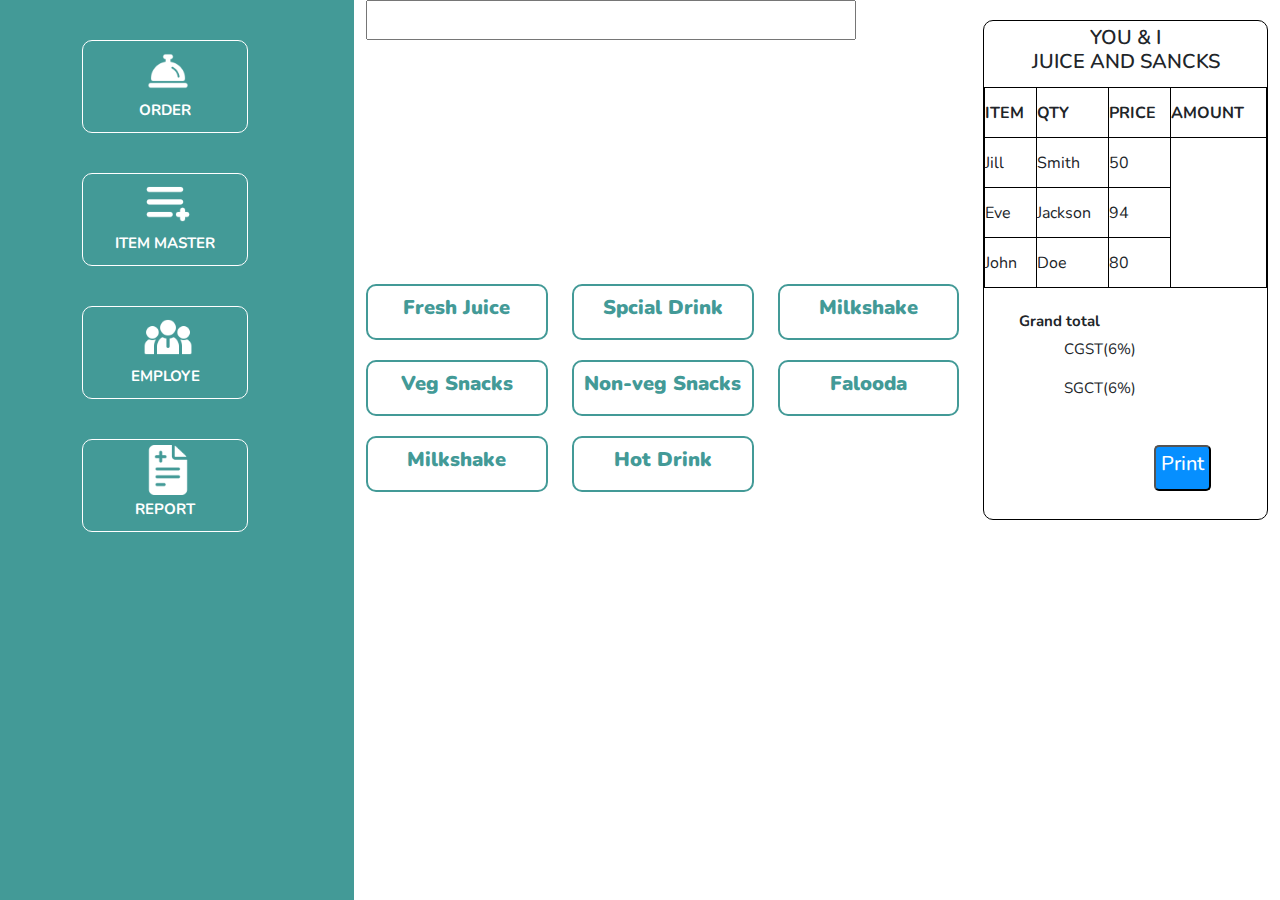
==== Webcontent/index.html @ c08928c3 "Order master search bar list items" ====
<!DOCTYPE html>
<html lang="en">

<head>
	<meta charset="UTF-8">
	<meta name="viewport" content="width=device-width, initial-scale=1.0">
	<title>Document</title>
	<script src="jsFiles/jquery.js"></script>
	<script src="jsFiles/index.js"></script>
	<link rel="stylesheet" href="bootstrap/css/bootstrap.min.css">
	<link rel="stylesheet" href="bootstrap/js/bootstrap.min.js">
	<link rel="stylesheet" href="css/loginPage.css">
	<link rel="stylesheet" href="css/homepage.css">
</head>

<body>
	<!--Login page -->
	<div id="login-page">
		<form id="login-form">
			<h1 id="login-heading">LOGIN</h1>
			<label class="login-page-labels">Username</label>
			<input class="login-page-input" type="email" id="username">
			<label class="login-page-labels">Password</label>
			<input class="login-page-input" type="password" id="password">
			<button type='button' id="login-page-submit-button"><span id="login-page-submit-span">Submit</span></button>
		</form>
	</div>

	<!--homepage -->
	<div id="homepage">
		<div class="container">
			<div class="row">
				<!--homepage menu -->
				<div class="col-lg-2">
					<div class="homepage-menu-icon" id="order-master-menu-button">
						<img src="images/bell.png" class="homepage-menu-icon-img">
						<h1>ORDER</h1>
					</div>

					<div class="homepage-menu-icon" id="item-master-menu-button">
						<img src="images/add-to-playlist.png" class="homepage-menu-icon-img">
						<h1>ITEM MASTER</h1>
					</div>

					<div class="homepage-menu-icon">
						<img src="images/teamwork.png" class="homepage-menu-icon-img">
						<h1>EMPLOYE</h1>
					</div>

					<div class="homepage-menu-icon">
						<img src="images/medical-report.png" class="homepage-menu-icon-img">
						<h1>REPORT</h1>
					</div>
				</div>

				<div class="col-lg-10">
					<div class="whitebox">
						<div class="container">
							<!--order master section-->
							<div class="row" id="order-master-section">
								<div class="col-lg-8">
									<div class="row">
										<div class="col-lg-12">
											<div class="row">
												<div class="col-lg-10">
													<input class="homepage-input" list="order-master-search-bar-items"
														id="order-master-search-bar">
													<datalist id="order-master-search-bar-items">
													</datalist>
												</div>
											</div>
										</div>
										<br>
										<br>
										<br>
										<br>
										<br>
										<br>
										<br>
										<br>
										<br>
										<br>
										<br>

										<div class="col-lg-4 col-md-4">
											<div class="home-page-box">
												<h2>Fresh Juice</h2>
											</div>

											<div class="home-page-box">
												<h2>Veg Snacks</h2>
											</div>

											<div class="home-page-box">
												<h2>Milkshake</h2>
											</div>
										</div>
										<br>
										<br>
										<br>
										<br>
										<br>
										<br>
										<br>
										<br>
										<br>
										<br>
										<br>

										<div class="col-lg-4 col-md-4">
											<div class="home-page-box">
												<h2>Spcial Drink</h2>
											</div>

											<div class="home-page-box">
												<h2>Non-veg Snacks</h2>
											</div>

											<div class="home-page-box">
												<h2>Hot Drink</h2>
											</div>
										</div>
										<br>
										<br>
										<br>
										<br>
										<br>
										<br>
										<br>
										<br>
										<br>
										<br>
										<br>
										<div class="col-lg-4 col-md-4">
											<div class="home-page-box">
												<h2>Milkshake</h2>
											</div>
											<div class="home-page-box">
												<h2>Falooda</h2>
											</div>
										</div>
									</div>
								</div>

								<div class="col-lg-4">
									<div class="box1">
										<h3>YOU & I<br>JUICE AND SANCKS</h3>
										<table style="width:100%">
											<tr>
												<th>ITEM</th>
												<th>QTY</th>
												<th>PRICE</th>
												<th>AMOUNT</th>
											</tr>
											<tr>
												<td>Jill</td>
												<td>Smith</td>
												<td>50</td>
											</tr>
											<tr>
												<td>Eve</td>
												<td>Jackson</td>
												<td>94</td>
											</tr>
											<tr>
												<td>John</td>
												<td>Doe</td>
												<td>80</td>
											</tr>
										</table>
										<br>
										<h4>Grand total</h4>
										<p>CGST(6%)</p>
										<p>SGCT(6%)</P>
										<button>
											<h5>Print</h5>
										</button>
									</div>
								</div>
								<br>
								<br>
								<br>
								<br>
							</div>


							<!--Item Master section -->
							<div class="row" id="item-master-section">


								<!--Item and Category menu-->
								<div class="col-lg-4 col-md-4">
									<form>
										<br>
										<label class="item-master-label">ITEM</label>

										<input type="text" id="item-search-bar" class="item-master-input"
											list="search-bar-items" placeholder="Enter item" />
										<datalist id="search-bar-items">
										</datalist>

									</form>
								</div>

								<div class="col-lg-2 col-md-2">
									<br>
									<button class="item-master-button" id="item-master-add-item-button">
										<span class="item-add-span">Add</span>
									</button>
								</div>
								<div class="col-lg-4 col-md-4">
									<form>
										<br>
										<label class="item-master-label">CATEGORY</label>
										<input type="text" id="category-search-bar" class="item-master-input"
											list="search-bar-categories" placeholder="Enter category" />
										<datalist id="search-bar-categories">
										</datalist>
									</form>
								</div>
								<div class="col-lg-2 col-md-2">
									<br>
									<button class="item-master-button" id="item-master-add-category-button"><span
											class="item-add-span">Add</span></button>
								</div>

								<!--Add item -->
								<div class="col-lg-6 col-md-6" id="add-item-container">
									<div class="item-box">
										<div class="item-box-label">
											<h1>ITEM ADD
												<img src="images/close icon.png" class="item-master-close-option">
											</h1>

										</div>
										<div class="container">
											<div class="row">

												<div class="col-lg-6">

													<form>
														<br>
														<label class="item-master-label">Item name</label>

														<input class="item-master-input" id="add-item-name">
													</form>
												</div>
												<div class="col-lg-6">
													<form>
														<br>
														<label class="item-master-label">Category</label>
														<select id="add-item-category-list" class="item-master-input">
														</select>
													</form>
												</div>
												<div class="col-lg-6">
													<form>
														<br>
														<label class="item-master-label">Item code</label>

														<input class="item-master-input" id="add-item-code">
													</form>
												</div>
												<div class="col-lg-6">
													<form>
														<br>
														<label class="item-master-label">Availability</label>
														<select id="add-item-availability" class="item-master-input">
															<option value="true">Available</option>
															<option value="false">Not Available</option>
														</select>
													</form>
												</div>

												<div class="col-lg-6">
													<h5 id="add-item-instructions">
													</h5>
												</div>
												<br>

												<div class="row">

													<div class="col-lg-3">
														<br>
														<br>
														<button
															class="item-master-button item-master-action-button item-master-close-option">
															<span class="item-add-span">Cancel</span>
														</button>
													</div>



													<div class="col-lg-3">
														<br>
														<br>
														<button class="item-master-button"
															class="item-master-action-button" id="add-item-button">
															<span class="item-add-span">Add</span>
														</button>
													</div>
												</div>


											</div>
										</div>
									</div>
								</div>

								<!--Edit Item -->
								<div class="col-lg-6 col-md-6" id="edit-item-container">
									<div class="item-box">
										<div class="item-box-label">
											<h1>ITEM EDIT
												<img src="images/close icon.png" class="item-master-close-option">
											</h1>

										</div>
										<div class="container">
											<div class="row">

												<div class="col-lg-6">

													<form>
														<br>
														<label class="item-master-label">Item name</label>

														<input class="item-master-input" id="edit-item-name">
													</form>
												</div>
												<div class="col-lg-6">
													<form>
														<br>
														<label class="item-master-label">Category</label>
														<select id="edit-item-category-list" class="item-master-input">
														</select>
													</form>
												</div>
												<div class="col-lg-6">
													<form>
														<br>
														<label class="item-master-label">Item code</label>

														<input class="item-master-input" id="edit-item-code">
													</form>
												</div>
												<div class="col-lg-6">
													<form>
														<br>
														<label class="item-master-label">Availability</label>
														<select id="edit-item-availability" class="item-master-input">
															<option value="true">Available</option>
															<option value="false">Not Available</option>
														</select>
													</form>
												</div>

												<div class="col-lg-6">
													<h5 id="edit-item-instructions">
														</h4>
												</div>

												<div class="row">
													<div class="col-lg-3">
														<br>
														<br>
														<button class="item-master-button item-master-action-button"
															id="edit-item-delete-button">
															<span class="item-add-span">Delete</span>
														</button>
													</div>

													<div class="col-lg-6">
														<h5 id="edit-item-instructions">
														</h5>
													</div>

													<div class="col-lg-3">
														<br>
														<br>
														<button
															class="item-master-button item-master-action-button item-master-close-option">
															<span class="item-add-span">Cancel</span>
														</button>
													</div>



													<div class="col-lg-3">
														<br>
														<br>
														<button class="item-master-button"
															class="item-master-action-button"
															id="edit-item-save-button">
															<span class="item-add-span">Save</span>
														</button>
													</div>
												</div>


											</div>
										</div>

										<input type="hidden" id="edit-selected-item-name" />
									</div>
								</div>

								<!--Add Category -->
								<div class="col-lg-6 col-md-6" id="add-category-box">
									<div class="category-box">
										<div class="category-add">
											<h1>CATEGORY ADD
												<img src="images/close icon.png" class="item-master-close-option">
											</h1>
										</div>
										<div class="container">
											<form id="add-category-form">
												<div class="row">
													<div class="col-lg-6">

														<br>
														<label class="item-master-label">Category name</label>

														<input class="item-master-input" id="add-category-name">

													</div>
													<div class="col-lg-6">

														<br>
														<label class="item-master-label">Category Code</label>

														<input class="item-master-input" id="add-category-code">

													</div>

													<div class="col-lg-6">
														<h5 id="add-category-instructions">
														</h5>
													</div>

													<div class="row">

														<div class="col-lg-3">
															<br>
															<br>
															<button type="button"
																class="item-master-action-button item-master-close-option">
																<span class="homepage-span">Cancel</span>
															</button>
														</div>



														<div class="col-lg-3">
															<br>
															<br>
															<button type="button" class="item-master-action-button"
																id="add-category-button"><span
																	class="homepage-span">Add</span></button>
														</div>
													</div>
													<br>


												</div>
											</form>
										</div>
									</div>
								</div>

								<!--Edit category -->

								<div class="col-lg-6 col-md-6" id="edit-category-box">
									<div class="category-box">
										<div class="category-add">
											<h1>CATEGORY EDIT
												<img src="images/close icon.png" class="item-master-close-option">
											</h1>
										</div>
										<div class="container">
											<form id="edit-category-form">
												<div class="row">
													<div class="col-lg-6">

														<br>
														<label class="item-master-label">Category name</label>

														<input class="item-master-input" id="edit-category-name">

													</div>
													<div class="col-lg-6">

														<br>
														<label class="item-master-label">Category Code</label>

														<input class="item-master-input" id="edit-category-code">

													</div>

													<div class="col-lg-6">
														<h5 id="edit-category-instructions">
														</h5>
													</div>

													<div class="row">

														<div class="col-lg-3">
															<br>
															<br>
															<button type="button" class="item-master-action-button"
																id="edit-category-delete-button">
																<span class="homepage-span">Delete</span>
															</button>
														</div>

														<div class="col-lg-3">
															<br>
															<br>
															<button type="button"
																class="item-master-action-button item-master-close-option">
																<span class="homepage-span">Cancel</span>
															</button>
														</div>



														<div class="col-lg-3">
															<br>
															<br>
															<button type="button" class="item-master-action-button"
																id="edit-category-save-button">
																<span class="homepage-span">Save</span>
															</button>
														</div>
													</div>
													<br>


												</div>
											</form>
										</div>

										<!--This is a hidden form field which stores the previous name of the category
										This field will be auto-populated when the edit category form is loaded.!-->
										<input type="hidden" id="edit-category-old-name" />
									</div>
								</div>

							</div>
						</div>
					</div>
				</div>
			</div>
		</div>
	</div>
	</div>
	</div>
	</div>
</body>

</html>
---- Webcontent/css/loginPage.css ----
@import url('https://fonts.googleapis.com/css2?family=Nunito:ital@0;1&display=swap');

* {
	margin: 0;
	padding: 0;
	box-sizing: border-box;
	font-family: 'Nunito', sans-serif;
}

#login-page {
	background-image: linear-gradient(rgb(0, 0, 0, .3), rgb(0, 0, 0, .4)), url("../images/20549637_6322078.jpg");
	background-size: cover;
	height: 100vh;
	width: 100%;
	justify-content: center;
	display: flex;
	align-items: center;

}

#login-form {
	width: 25rem;
	height: 28rem;
	display: flex;
	flex-direction: column;
	border-radius: 30px;
	background: transparent;
	border: 1px solid #fff;
	backdrop-filter: blur(5px);
	margin-top: 50px;
}

#login-heading {
	font-size: 30px;
	font-weight: bold;
	text-align: center;
	color: #fff;
	margin-top: 50px;
	margin-bottom: 20px;
}

.login-page-labels {
	margin-top: 20px;
	margin-bottom: 10px;
	font-size: 20px;
	font-weight: 500;
	color: #fff;
	margin-left: 20px;
	padding: 5px;
}

.login-page-input {
	width: 80%;
	height: 35px;
	border: none;
	outline: none;
	margin-left: 25px;
	color: #fff;
	background: transparent;
	border: 1px solid #fff;
	backdrop-filter: blur(5px);
	border-radius: 5px;
}

#login-page-submit-button {
	background-color: rgb(0, 119, 255);
	width: 30%;
	height: 35px;
	margin: 5% auto;
	font-size: 16px;
	font-weight: bold;
	border-radius: 5px;
	border: none;
	outline: none;
}

#login-page-submit-span {
	font-size: 16px;
	color: #ffff;
}
---- Webcontent/css/homepage.css ----
@import url('https://fonts.googleapis.com/css2?family=Nunito:ital@0;1&display=swap');

* {
	margin: 0;
	padding: 0;
	box-sizing: border-box;
	font-family: 'Nunito', sans-serif;
}

#homepage {
	width: 100%;
	height: 100vh;
	background-color: #439A97;
}

.homepage-menu-icon {
	border: 1px solid #fff;
	margin-top: 40px;
	border-radius: 10px;
}

.homepage-menu-icon .homepage-menu-icon-img {
	width: 50px;
	height: 50px;
	margin: 5px 60px 0;

}

.whitebox {
	width: 100%;
	height: 100vh;
	background-color: #fff;
	margin-left: 82px;

}

.homepage-menu-icon h1 {
	font-size: 15px;
	font-weight: bold;
	text-align: center;
	color: #fff;
	padding: 5px;
}

.item-master-input {

	border: 1px solid #000;
	border-radius: 2px;

}

.item-master-button {
	background-color: rgb(0, 119, 255);
	width: 60px;
	height: 40px;
	border-radius: 5px;
	border: none;
	outline: none;
}

.item-master-label {
	padding: 5px;
	color: #439A97;
	font-weight: bold;
}

.item-box {
	width: 100%;
	height: 310px;
	border-radius: 5px;
	margin-top: 50px;
	background: transparent;
	border: 2px solid #439A97;
}

.item-box-label {
	width: 100%;
	height: 35px;
	background-color: #439A97;
	border-top-right-radius: 2px;
	border-top-left-radius: 2px;
}

.item-box-label h1 {
	font-size: 20px;
	font-weight: bold;
	color: #fff;
	padding: 5px;
}

.item-box-label img {
	width: 20px;
	height: 20px;
	margin-left: 370px;
}


.item-master-action-button  {
	background-color: rgb(0, 119, 255);
	width: 60px;
	height: 40px;
	border-radius: 5px;
	border: none;
	outline: none;
}

.item-add-span {
	font-size: medium;
	color: #fff;
}

.col-lg-4 .home-page-box {
	border: 2px solid #439A97;
	margin-top: 20px;
	border-radius: 10px;
}

.home-page-box h2 {
	font-size: 20px;
	font-weight: 900;
	color: #439A97;
	padding: 10px;
	text-align: center;
}

.col-lg-4 .box1 {
	border-radius: 10px;
	border: 1.5px solid #000;
	height: 500px;
	margin-top: 20px;
}


.homepage-span {
	font-size: 16px;
	color: #ffff;

}

.homepage-button {
	background-color: rgb(0, 119, 255);
	border: none;
	width: 80px;
	height: 40px;
	outline: none;
	border-radius: 10px;
}

.homepage-input {
	width: 100%;
	height: 40px;
}

.col-lg-4 h3 {
	font-size: 20px;
	font-weight: 600;
	text-align: center;
	padding: 5px;
}

table,
th,
td {
	border: 1px solid black;
	border-collapse: collapse;
	height: 50px;
}

h4 {
	font-size: 15px;
	font-weight: bold;
	margin-left: 35px;
}

p {
	font-size: 15px;
	margin-left: 80px;
}

.box1 button {
	background-color: #068FFF;
	border-radius: 5px;
	margin-left: 170px;
	margin-top: 30px;
}

button h5 {
	color: #fff;
	padding: 5px;
}
.category-box
{
    width: 100%;
    height: 220px;
    border-radius: 5px;
    margin-top: 50px;
    background: transparent;
    border: 2px solid  #439A97;
}
.category-add
{
    width: 100%;
    height: 35px;
    background-color: #439A97;
    border-top-right-radius: 2px;
    border-top-left-radius: 2px;
}
.category-add h1
{
    font-size: 20px;
    font-weight: bold;
    color: #fff;
    padding: 5px;
}
.category-add img
{
    margin-left: 300px;
    width: 20px;
    height: 20px;
}
option
{
	width: 100px;
}
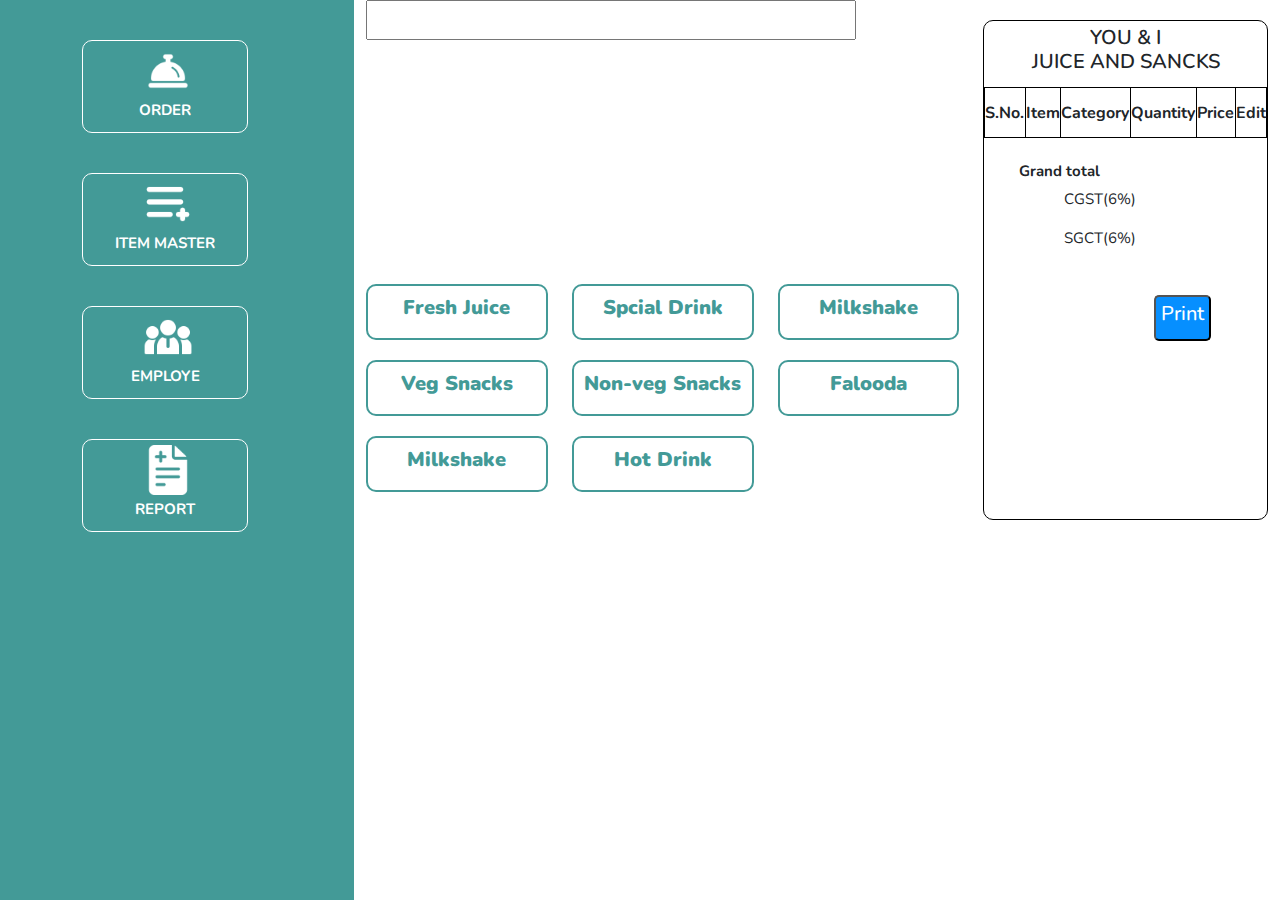
==== commit 1928915b: "Add item to bill section in order master page" ====
--- a/Webcontent/index.html
+++ b/Webcontent/index.html
@@ -145,28 +145,18 @@
 								<div class="col-lg-4">
 									<div class="box1">
 										<h3>YOU & I<br>JUICE AND SANCKS</h3>
-										<table style="width:100%">
+										<table style="width:100%" id="order-master-billing-section-table">
 											<tr>
-												<th>ITEM</th>
-												<th>QTY</th>
-												<th>PRICE</th>
-												<th>AMOUNT</th>
+												<th>S.No.</th>
+												<th>Item</th>
+												<th>Category</th>
+												<th>Quantity</th>
+												<th>Price</th>
+												<th>Edit</th>
 											</tr>
-											<tr>
-												<td>Jill</td>
-												<td>Smith</td>
-												<td>50</td>
-											</tr>
-											<tr>
-												<td>Eve</td>
-												<td>Jackson</td>
-												<td>94</td>
-											</tr>
-											<tr>
-												<td>John</td>
-												<td>Doe</td>
-												<td>80</td>
-											</tr>
+											<div id="order-section-added-items">
+												
+											</div>
 										</table>
 										<br>
 										<h4>Grand total</h4>
@@ -194,7 +184,7 @@
 										<br>
 										<label class="item-master-label">ITEM</label>
 
-										<input type="text" id="item-search-bar" class="item-master-input"
+										<input type="text" id="item-master-item-search-bar" class="item-master-input"
 											list="search-bar-items" placeholder="Enter item" />
 										<datalist id="search-bar-items">
 										</datalist>
--- a/Webcontent/css/homepage.css
+++ b/Webcontent/css/homepage.css
@@ -95,7 +95,7 @@
 }
 
 
-.item-master-action-button  {
+.item-master-action-button {
 	background-color: rgb(0, 119, 255);
 	width: 60px;
 	height: 40px;
@@ -158,9 +158,10 @@
 	padding: 5px;
 }
 
-table,
-th,
-td {
+#order-master-billing-section-table table,
+#order-master-billing-section-table th,
+#order-master-billing-section-table td,
+#order-section-added-items td {
 	border: 1px solid black;
 	border-collapse: collapse;
 	height: 50px;
@@ -188,37 +189,37 @@
 	color: #fff;
 	padding: 5px;
 }
-.category-box
-{
-    width: 100%;
-    height: 220px;
-    border-radius: 5px;
-    margin-top: 50px;
-    background: transparent;
-    border: 2px solid  #439A97;
-}
-.category-add
-{
-    width: 100%;
-    height: 35px;
-    background-color: #439A97;
-    border-top-right-radius: 2px;
-    border-top-left-radius: 2px;
-}
-.category-add h1
-{
-    font-size: 20px;
-    font-weight: bold;
-    color: #fff;
-    padding: 5px;
-}
-.category-add img
-{
-    margin-left: 300px;
-    width: 20px;
-    height: 20px;
-}
-option
-{
+
+.category-box {
+	width: 100%;
+	height: 220px;
+	border-radius: 5px;
+	margin-top: 50px;
+	background: transparent;
+	border: 2px solid #439A97;
+}
+
+.category-add {
+	width: 100%;
+	height: 35px;
+	background-color: #439A97;
+	border-top-right-radius: 2px;
+	border-top-left-radius: 2px;
+}
+
+.category-add h1 {
+	font-size: 20px;
+	font-weight: bold;
+	color: #fff;
+	padding: 5px;
+}
+
+.category-add img {
+	margin-left: 300px;
+	width: 20px;
+	height: 20px;
+}
+
+option {
 	width: 100px;
 }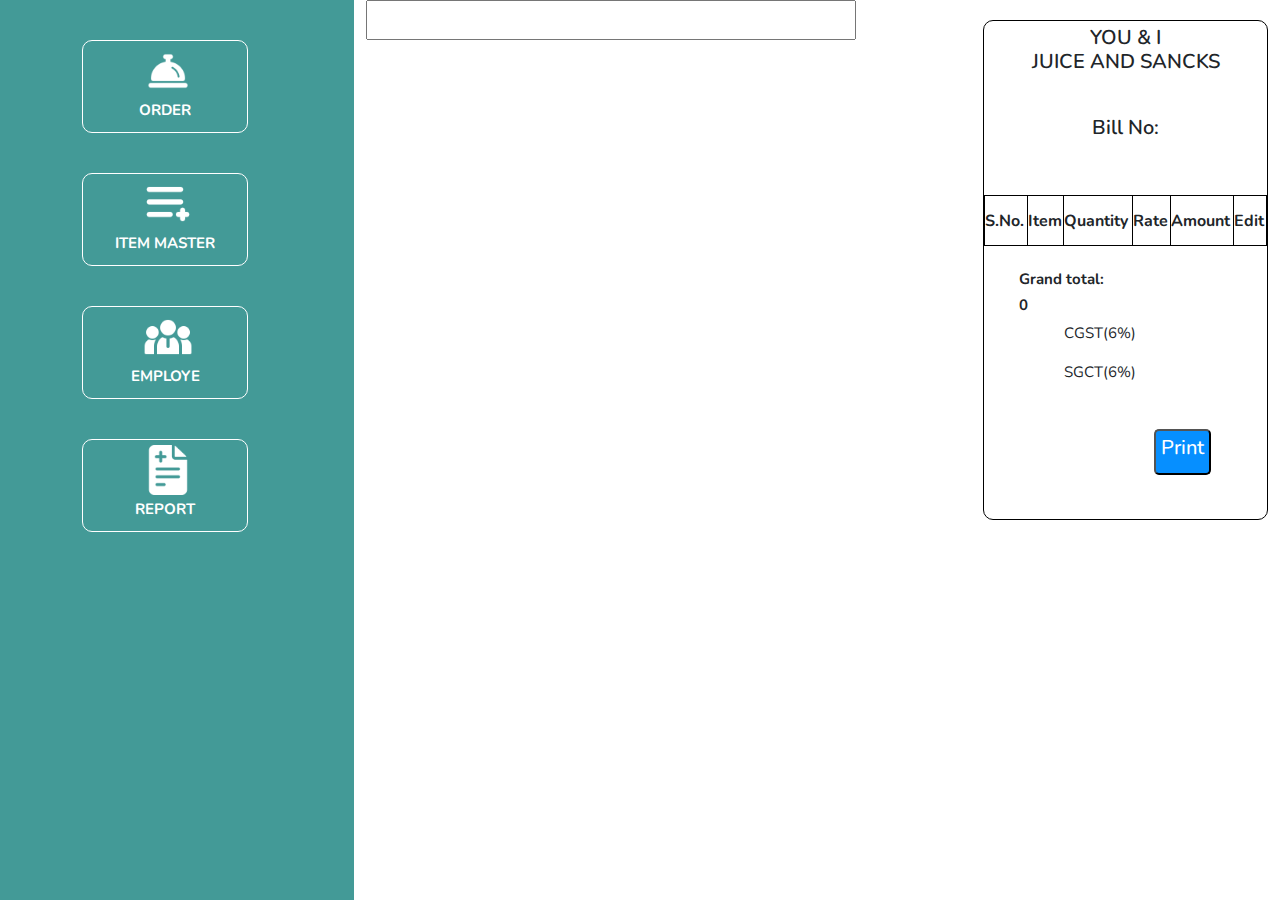
==== commit b828befb: "Order price update on item modification, Bill number update" ====
--- a/Webcontent/index.html
+++ b/Webcontent/index.html
@@ -70,88 +70,22 @@
 												</div>
 											</div>
 										</div>
-										<br>
-										<br>
-										<br>
-										<br>
-										<br>
-										<br>
-										<br>
-										<br>
-										<br>
-										<br>
-										<br>
-
-										<div class="col-lg-4 col-md-4">
-											<div class="home-page-box">
-												<h2>Fresh Juice</h2>
-											</div>
-
-											<div class="home-page-box">
-												<h2>Veg Snacks</h2>
-											</div>
-
-											<div class="home-page-box">
-												<h2>Milkshake</h2>
-											</div>
-										</div>
-										<br>
-										<br>
-										<br>
-										<br>
-										<br>
-										<br>
-										<br>
-										<br>
-										<br>
-										<br>
-										<br>
-
-										<div class="col-lg-4 col-md-4">
-											<div class="home-page-box">
-												<h2>Spcial Drink</h2>
-											</div>
-
-											<div class="home-page-box">
-												<h2>Non-veg Snacks</h2>
-											</div>
-
-											<div class="home-page-box">
-												<h2>Hot Drink</h2>
-											</div>
-										</div>
-										<br>
-										<br>
-										<br>
-										<br>
-										<br>
-										<br>
-										<br>
-										<br>
-										<br>
-										<br>
-										<br>
-										<div class="col-lg-4 col-md-4">
-											<div class="home-page-box">
-												<h2>Milkshake</h2>
-											</div>
-											<div class="home-page-box">
-												<h2>Falooda</h2>
-											</div>
-										</div>
 									</div>
 								</div>
 
 								<div class="col-lg-4">
 									<div class="box1">
 										<h3>YOU & I<br>JUICE AND SANCKS</h3>
+										<br>
+										<h3>Bill No: </h3><h3 id="order-master-bill-no"></h3>
+										<br>
 										<table style="width:100%" id="order-master-billing-section-table">
 											<tr>
 												<th>S.No.</th>
 												<th>Item</th>
-												<th>Category</th>
 												<th>Quantity</th>
-												<th>Price</th>
+												<th>Rate</th>
+												<th>Amount</th>
 												<th>Edit</th>
 											</tr>
 											<div id="order-section-added-items">
@@ -159,7 +93,7 @@
 											</div>
 										</table>
 										<br>
-										<h4>Grand total</h4>
+										<h4 >Grand total: </h4> <h4 id="order-master-grand-total">0</h4>
 										<p>CGST(6%)</p>
 										<p>SGCT(6%)</P>
 										<button>
@@ -251,6 +185,16 @@
 														<input class="item-master-input" id="add-item-code">
 													</form>
 												</div>
+												
+												<div class="col-lg-6">
+													<form>
+														<br>
+														<label class="item-master-label">Price</label>
+
+														<input type="text" class="item-master-input" id="add-item-price" pattern="[0-9]*[.,]?[0-9]*" inputmode="decimal">
+													</form>
+												</div>
+												
 												<div class="col-lg-6">
 													<form>
 														<br>
@@ -334,6 +278,16 @@
 														<input class="item-master-input" id="edit-item-code">
 													</form>
 												</div>
+												
+												<div class="col-lg-6">
+													<form>
+														<br>
+														<label class="item-master-label">Price</label>
+
+														<input type="text" class="item-master-input" id="edit-item-price" inputmode="decimal" pattern="[0-9]*[.,]?[0-9]*">
+													</form>
+												</div>
+												
 												<div class="col-lg-6">
 													<form>
 														<br>
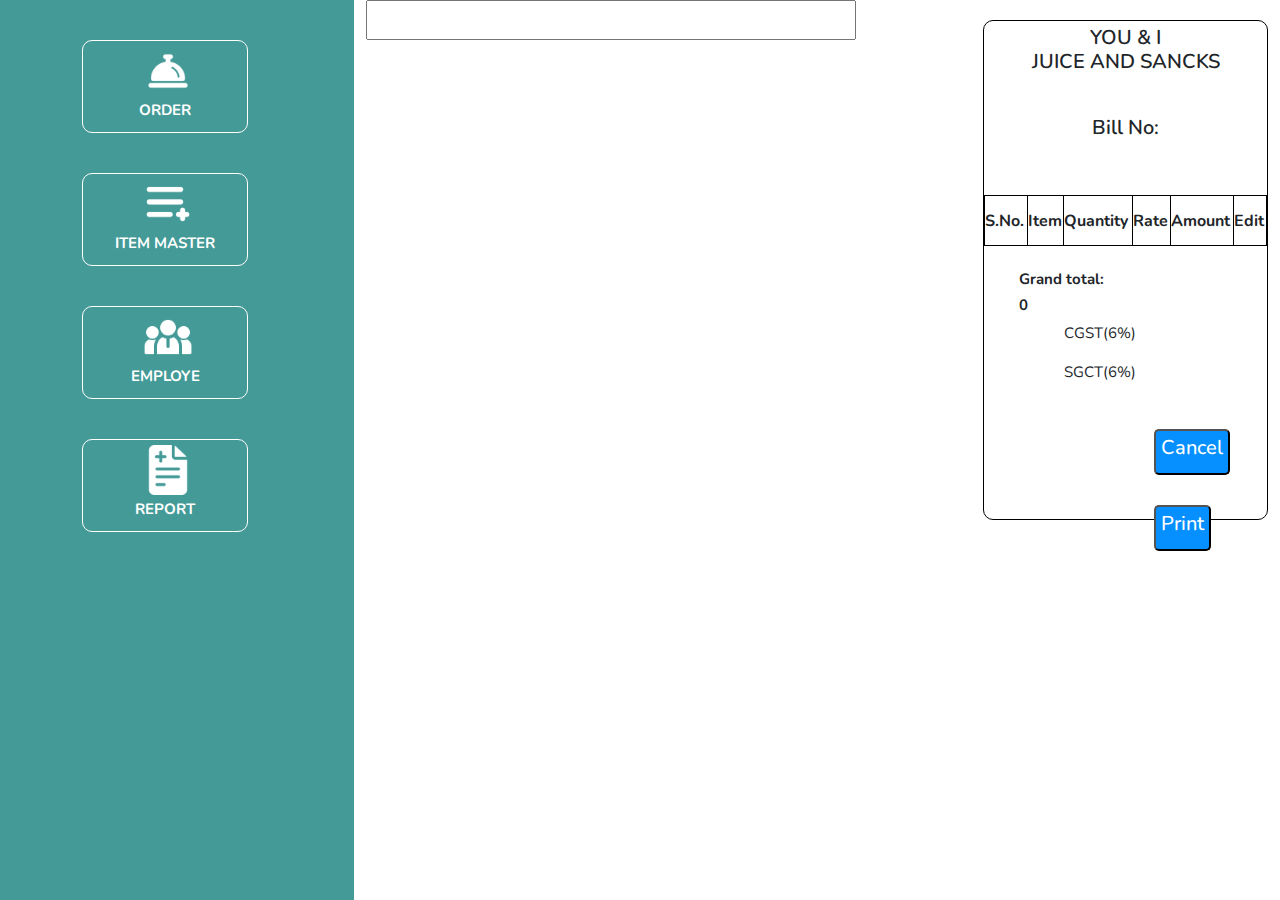
==== commit 365158e7: "[Order-Master] Added remove item and cancel button feature in bill section" ====
--- a/Webcontent/index.html
+++ b/Webcontent/index.html
@@ -77,7 +77,8 @@
 									<div class="box1">
 										<h3>YOU & I<br>JUICE AND SANCKS</h3>
 										<br>
-										<h3>Bill No: </h3><h3 id="order-master-bill-no"></h3>
+										<h3>Bill No: </h3>
+										<h3 id="order-master-bill-no"></h3>
 										<br>
 										<table style="width:100%" id="order-master-billing-section-table">
 											<tr>
@@ -89,13 +90,17 @@
 												<th>Edit</th>
 											</tr>
 											<div id="order-section-added-items">
-												
+
 											</div>
 										</table>
 										<br>
-										<h4 >Grand total: </h4> <h4 id="order-master-grand-total">0</h4>
+										<h4>Grand total: </h4>
+										<h4 id="order-master-grand-total">0</h4>
 										<p>CGST(6%)</p>
 										<p>SGCT(6%)</P>
+										<button type="button" id="order-master-bill-clear-btn">
+											<h5>Cancel</h5>
+										</button>
 										<button>
 											<h5>Print</h5>
 										</button>
@@ -185,16 +190,17 @@
 														<input class="item-master-input" id="add-item-code">
 													</form>
 												</div>
-												
+
 												<div class="col-lg-6">
 													<form>
 														<br>
 														<label class="item-master-label">Price</label>
 
-														<input type="text" class="item-master-input" id="add-item-price" pattern="[0-9]*[.,]?[0-9]*" inputmode="decimal">
-													</form>
-												</div>
-												
+														<input type="text" class="item-master-input" id="add-item-price"
+															pattern="[0-9]*[.,]?[0-9]*" inputmode="decimal">
+													</form>
+												</div>
+
 												<div class="col-lg-6">
 													<form>
 														<br>
@@ -278,16 +284,18 @@
 														<input class="item-master-input" id="edit-item-code">
 													</form>
 												</div>
-												
+
 												<div class="col-lg-6">
 													<form>
 														<br>
 														<label class="item-master-label">Price</label>
 
-														<input type="text" class="item-master-input" id="edit-item-price" inputmode="decimal" pattern="[0-9]*[.,]?[0-9]*">
-													</form>
-												</div>
-												
+														<input type="text" class="item-master-input"
+															id="edit-item-price" inputmode="decimal"
+															pattern="[0-9]*[.,]?[0-9]*">
+													</form>
+												</div>
+
 												<div class="col-lg-6">
 													<form>
 														<br>
